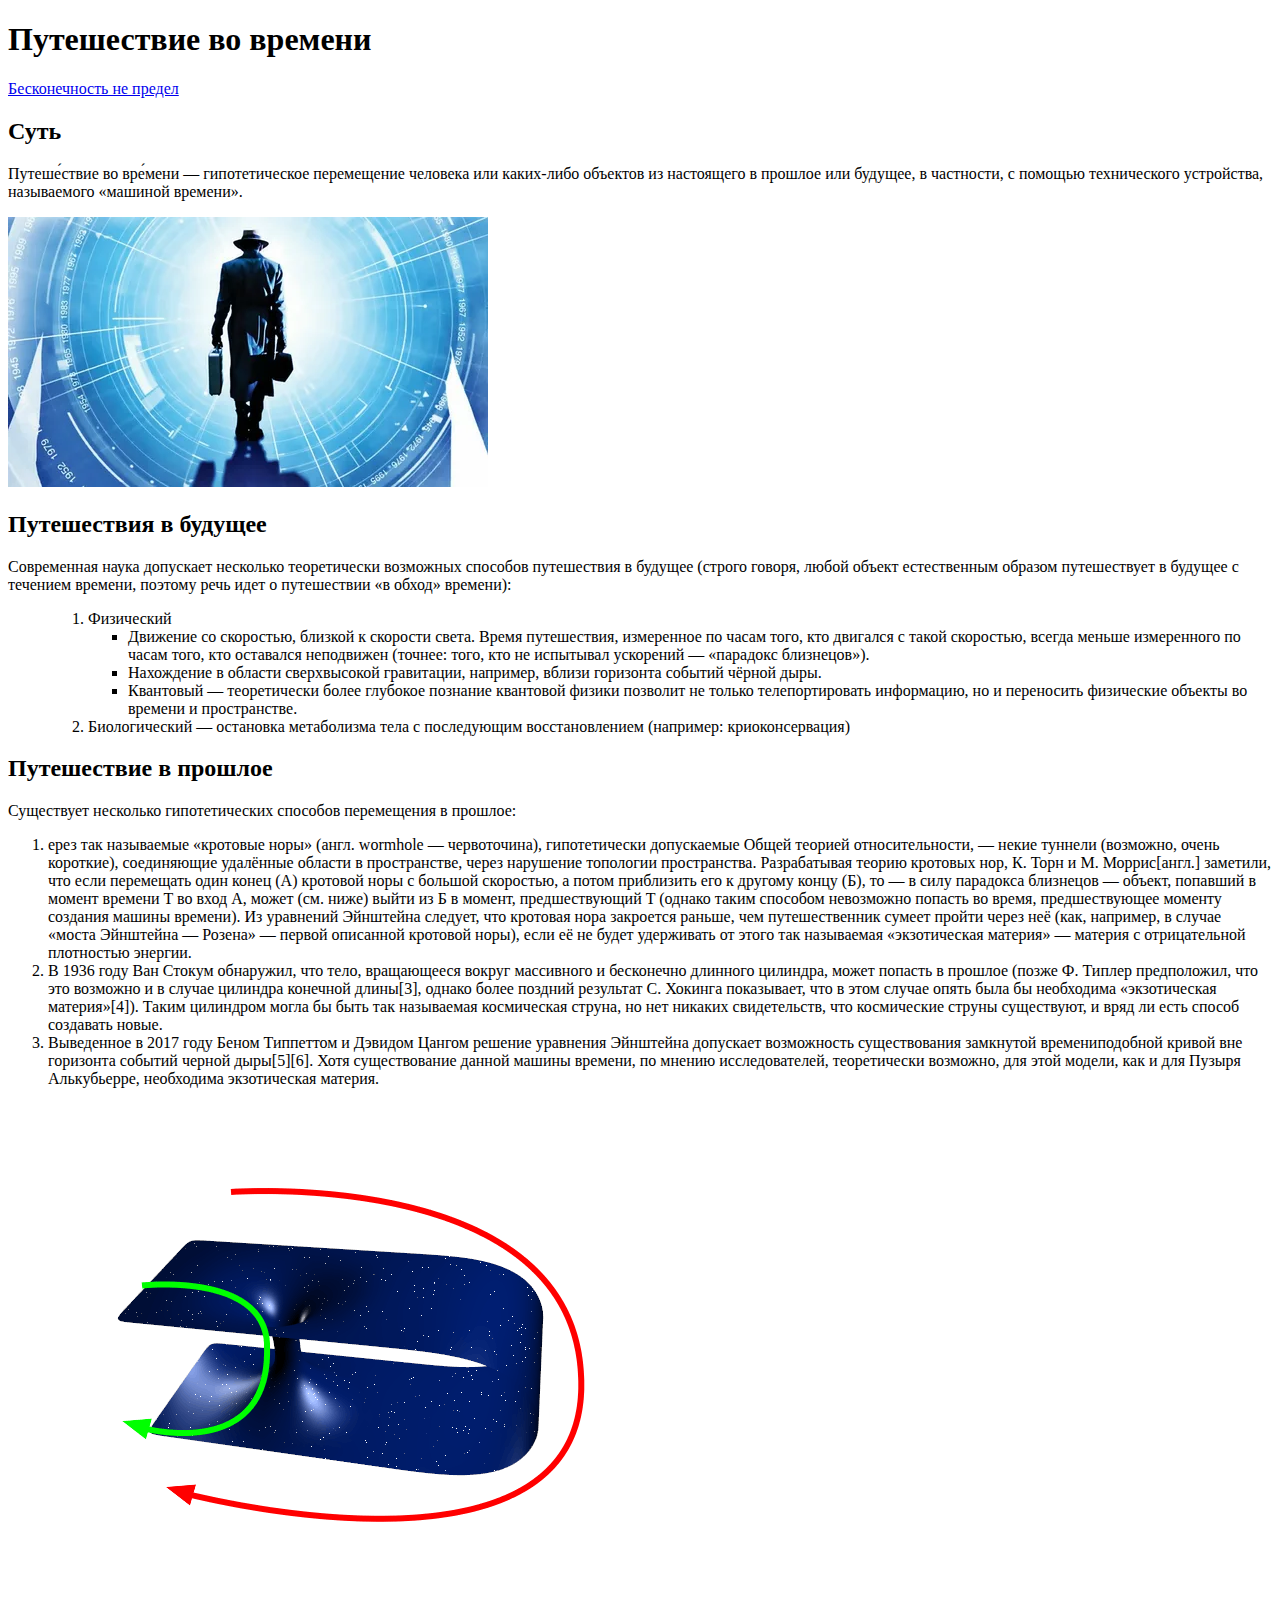
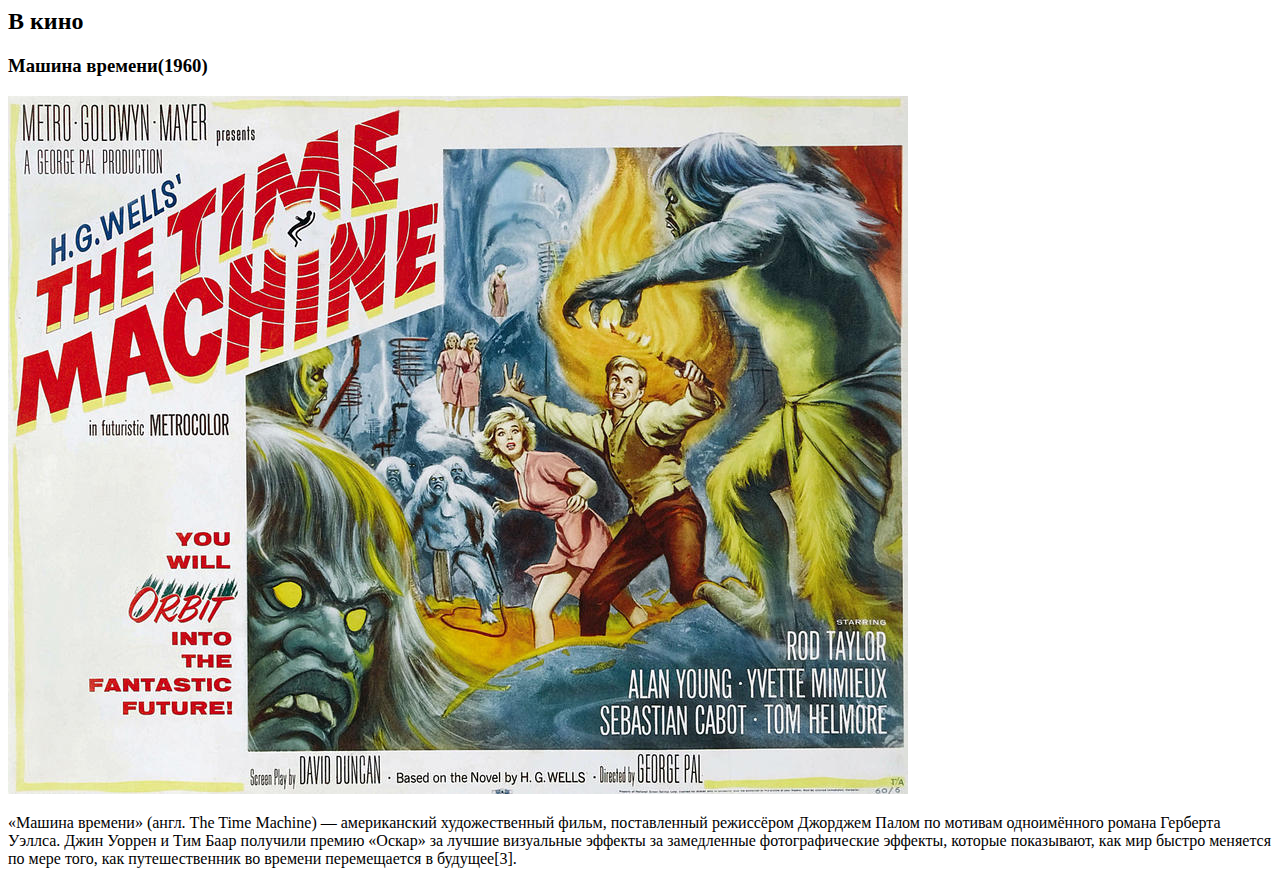
==== html_css/test_page.html @ b68f3c57 "test page started" ====
<!DOCTYPE html>
<html lang="en">

<head>
    <meta charset="UTF-8">
    <meta name="viewport" content="width=device-width, initial-scale=1.0">
    <title>Document</title>
    <link rel="stylesheet" href="./style.css">
</head>

<body>
    <h1>Путешествие во времени</h1>
    <a
        href="https://ru.wikipedia.org/wiki/%D0%9F%D1%83%D1%82%D0%B5%D1%88%D0%B5%D1%81%D1%82%D0%B2%D0%B8%D0%B5_%D0%B2%D0%BE_%D0%B2%D1%80%D0%B5%D0%BC%D0%B5%D0%BD%D0%B8">Бесконечность
        не предел</a>
    <h2>Суть</h2>
    <p>Путеше́ствие во вре́мени — гипотетическое перемещение человека или каких-либо объектов из настоящего в прошлое
        или будущее, в частности, с помощью технического устройства, называемого «машиной времени».</p>
    <img src="./images/traveler.jpg.webp" alt="обложка">
    <h2>Путешествия в будущее</h2>
    <p>Современная наука допускает несколько теоретически возможных способов путешествия в будущее (строго говоря, любой
        объект естественным образом путешествует в будущее с течением времени, поэтому речь идет о путешествии «в обход»
        времени):
    <ul>
        <ol>
            <li>Физический
                <ul>
                    <li>Движение со скоростью, близкой к скорости света. Время путешествия, измеренное по часам того,
                        кто
                        двигался с такой скоростью, всегда меньше измеренного по часам того, кто оставался неподвижен
                        (точнее: того, кто не испытывал ускорений — «парадокс близнецов»).</li>
                    <li>Нахождение в области сверхвысокой гравитации, например, вблизи горизонта событий чёрной дыры.
                    </li>
                    <li>Квантовый — теоретически более глубокое познание квантовой физики позволит не только
                        телепортировать
                        информацию, но и переносить физические объекты во времени и пространстве.</li>
                </ul>
            </li>

            <li>Биологический — остановка метаболизма тела с последующим восстановлением (например: криоконсервация)
            </li>
        </ol>
    </ul>
    </p>

    <h2>
        Путешествие в прошлое
    </h2>

    <p>Существует несколько гипотетических способов перемещения в прошлое:
    <ol>
        <li>ерез так называемые «кротовые норы» (англ. wormhole — червоточина), гипотетически допускаемые Общей теорией
            относительности, — некие туннели (возможно, очень короткие), соединяющие удалённые области в пространстве,
            через нарушение топологии пространства. Разрабатывая теорию кротовых нор, К. Торн и М. Моррис[англ.]
            заметили, что если перемещать один конец (А) кротовой норы с большой скоростью, а потом приблизить его к
            другому концу (Б), то — в силу парадокса близнецов — объект, попавший в момент времени T во вход А, может
            (см. ниже) выйти из Б в момент, предшествующий T (однако таким способом невозможно попасть во время,
            предшествующее моменту создания машины времени).
            Из уравнений Эйнштейна следует, что кротовая нора закроется раньше, чем путешественник сумеет пройти через
            неё (как, например, в случае «моста Эйнштейна — Розена» — первой описанной кротовой норы), если её не будет
            удерживать от этого так называемая «экзотическая материя» — материя с отрицательной плотностью энергии.</li>
        <li>В 1936 году Ван Стокум обнаружил, что тело, вращающееся вокруг массивного и бесконечно длинного цилиндра,
            может попасть в прошлое (позже Ф. Типлер предположил, что это возможно и в случае цилиндра конечной
            длины[3], однако более поздний результат С. Хокинга показывает, что в этом случае опять была бы необходима
            «экзотическая материя»[4]). Таким цилиндром могла бы быть так называемая космическая струна, но нет никаких
            свидетельств, что космические струны существуют, и вряд ли есть способ создавать новые.</li>
        <li>Выведенное в 2017 году Беном Типпеттом и Дэвидом Цангом решение уравнения Эйнштейна допускает возможность
            существования замкнутой времениподобной кривой вне горизонта событий черной дыры[5][6]. Хотя существование
            данной машины времени, по мнению исследователей, теоретически возможно, для этой модели, как и для Пузыря
            Алькубьерре, необходима экзотическая материя.</li>
    </ol>
    <img src="./images/Wormhole-demo.png" alt="нора">
    </p>
    <h2>В кино</h2>
    <h3>Машина времени(1960)</h3>
    <img src="./images/Poster_for_the_1960_film_The_Time_Machine.jpg" alt="Постер">
    <p><span>«Машина времени»</span> (англ. The Time Machine) — американский художественный фильм, поставленный
        режиссёром Джорджем
        Палом по мотивам одноимённого романа Герберта Уэллса. Джин Уоррен и Тим Баар получили премию «Оскар» за лучшие
        визуальные эффекты за замедленные фотографические эффекты, которые показывают, как мир быстро меняется по мере
        того, как путешественник во времени перемещается в будущее[3].</p>







</body>

</html>
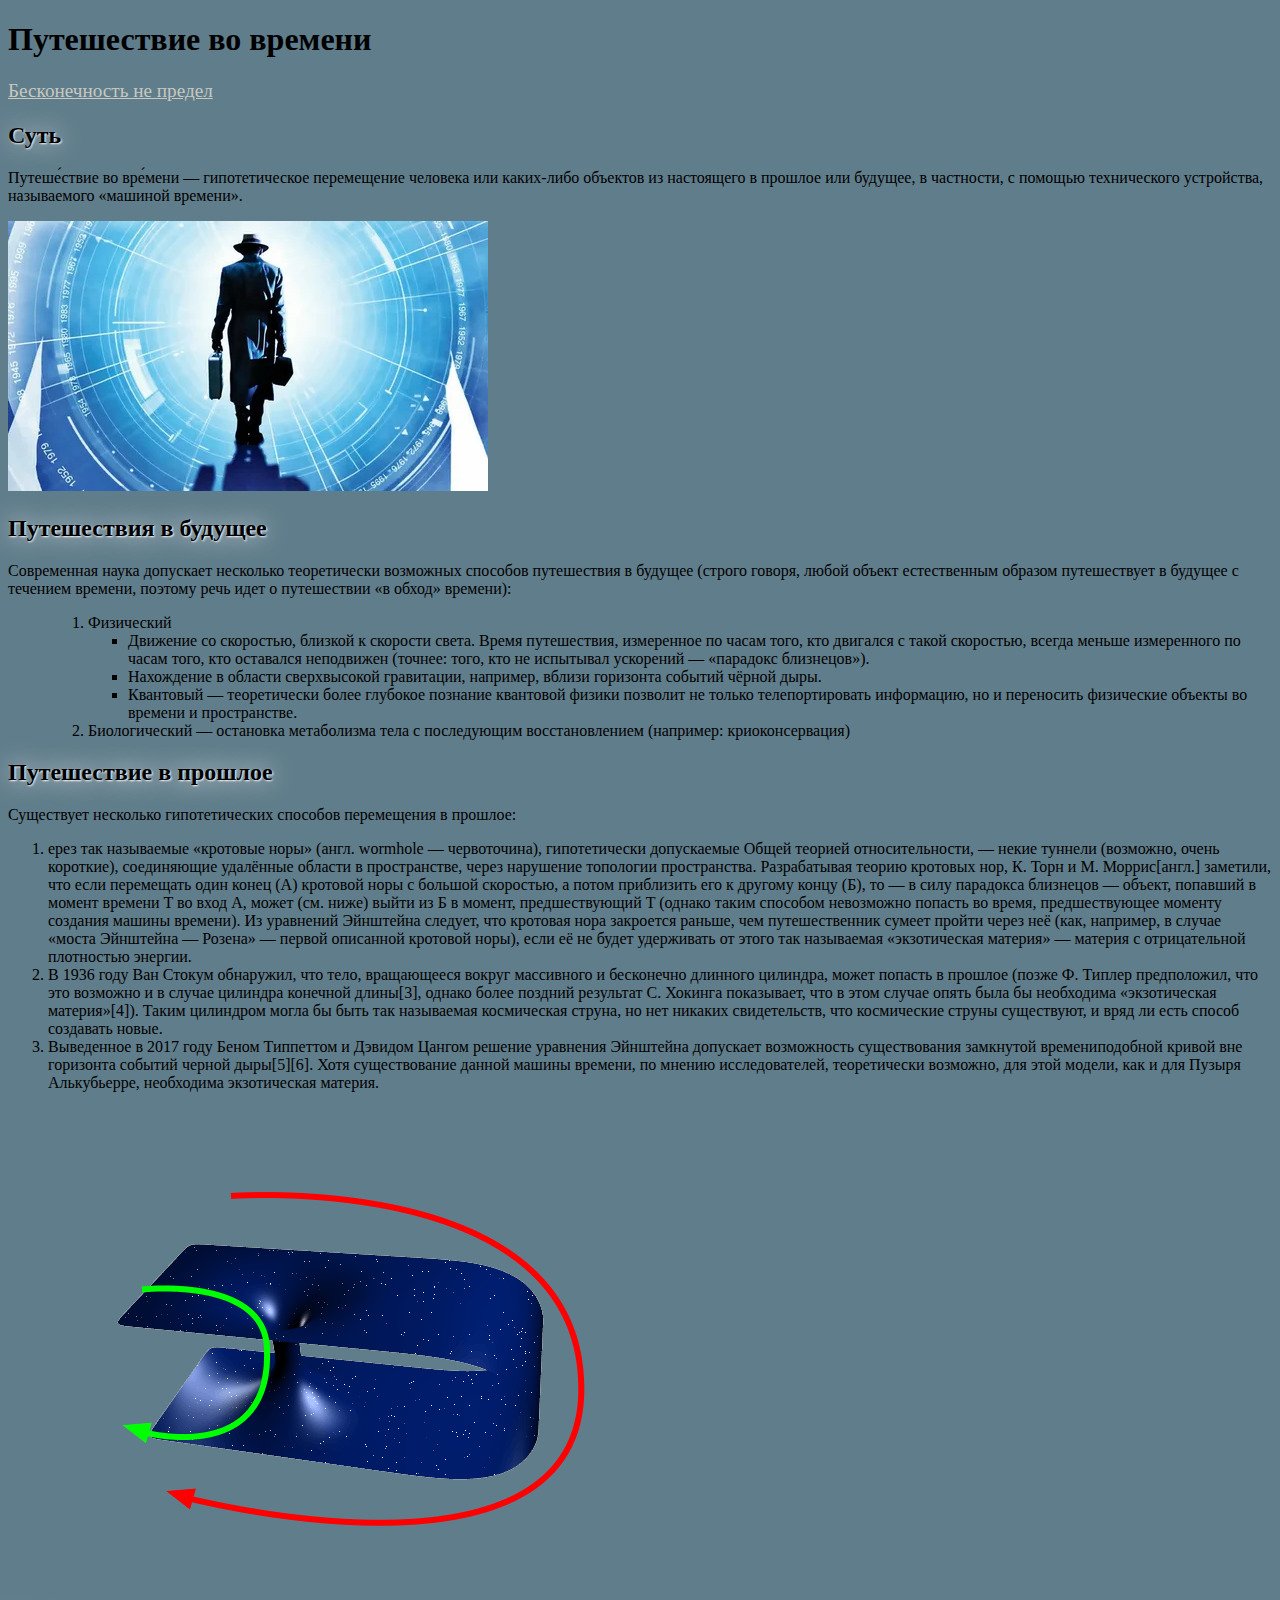
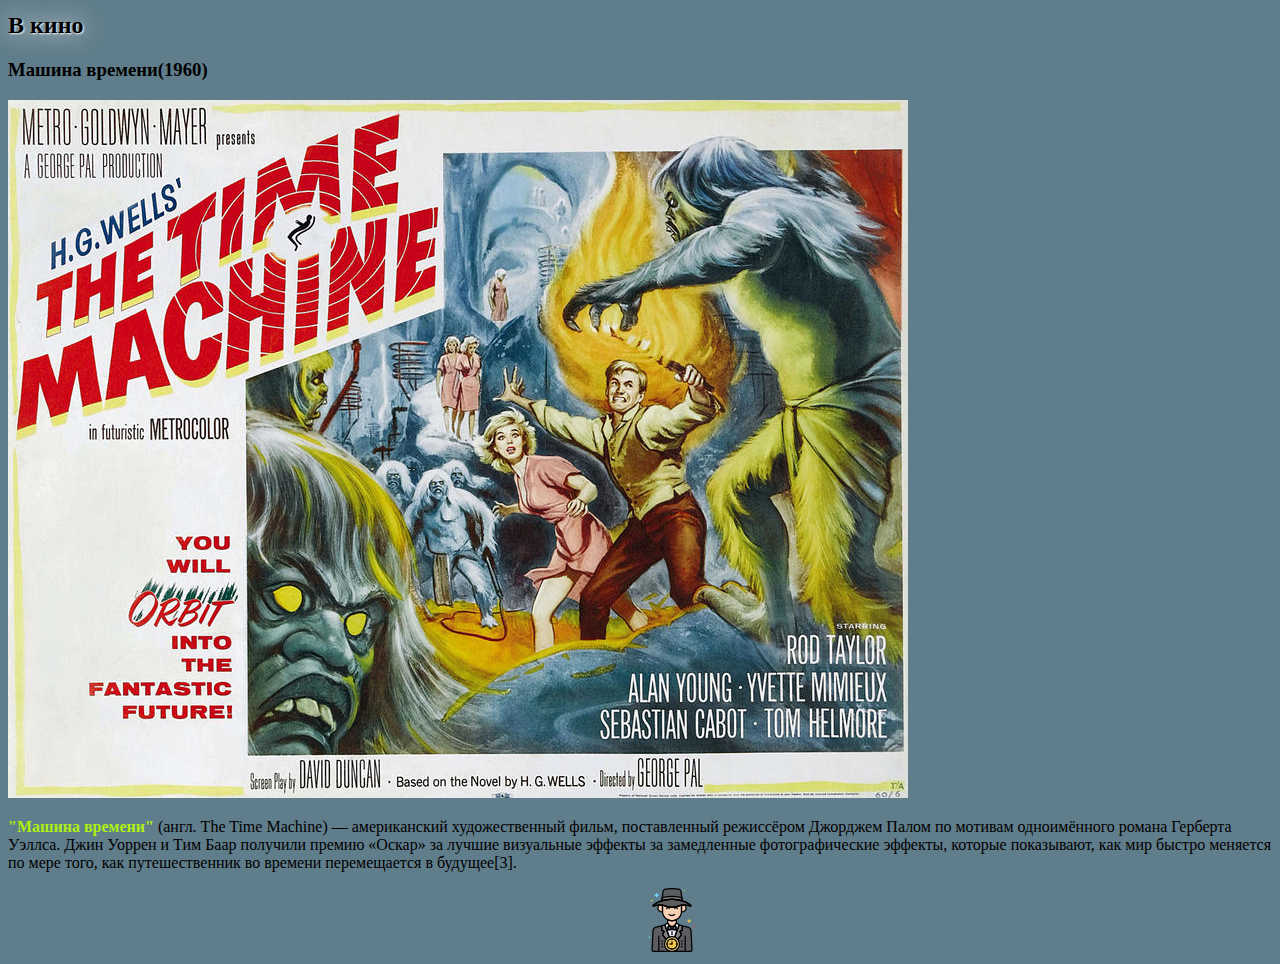
==== commit 097212ac: "shutdown predator" ====
--- a/html_css/test_page.html
+++ b/html_css/test_page.html
@@ -74,7 +74,9 @@
     <h2>В кино</h2>
     <h3>Машина времени(1960)</h3>
     <img src="./images/Poster_for_the_1960_film_The_Time_Machine.jpg" alt="Постер">
-    <p><span>«Машина времени»</span> (англ. The Time Machine) — американский художественный фильм, поставленный
+    <p><span style="color:rgb(173, 240, 17);font-weight:bold">"Машина времени"</span> (англ. The Time Machine) —
+        американский художественный
+        фильм, поставленный
         режиссёром Джорджем
         Палом по мотивам одноимённого романа Герберта Уэллса. Джин Уоррен и Тим Баар получили премию «Оскар» за лучшие
         визуальные эффекты за замедленные фотографические эффекты, которые показывают, как мир быстро меняется по мере
@@ -84,6 +86,8 @@
 
 
 
+    <img src="./images/icons8-time-travelling-64.png" alt="traveller">
+
 
 
 </body>
--- a/html_css/style.css
+++ b/html_css/style.css
@@ -0,0 +1,32 @@
+body {
+  background-color: #607d8b;
+}
+
+a {
+  color: rgb(200, 200, 191);
+  font-size: larger;
+}
+
+h2 {
+  text-shadow: 1px 1px 2px rgb(251, 250, 250), 0 0 1em rgb(247, 244, 244);
+}
+
+/* img {
+  margin-left: 25%;
+} */
+
+/* img[alt="обложка"] {
+  margin: 0;
+}
+
+img[alt="нора"] {
+  margin: 0;
+}
+
+img[alt="постер"] {
+  margin: 0;
+} */
+
+img[alt="traveller"] {
+  margin-left: 50%;
+}
